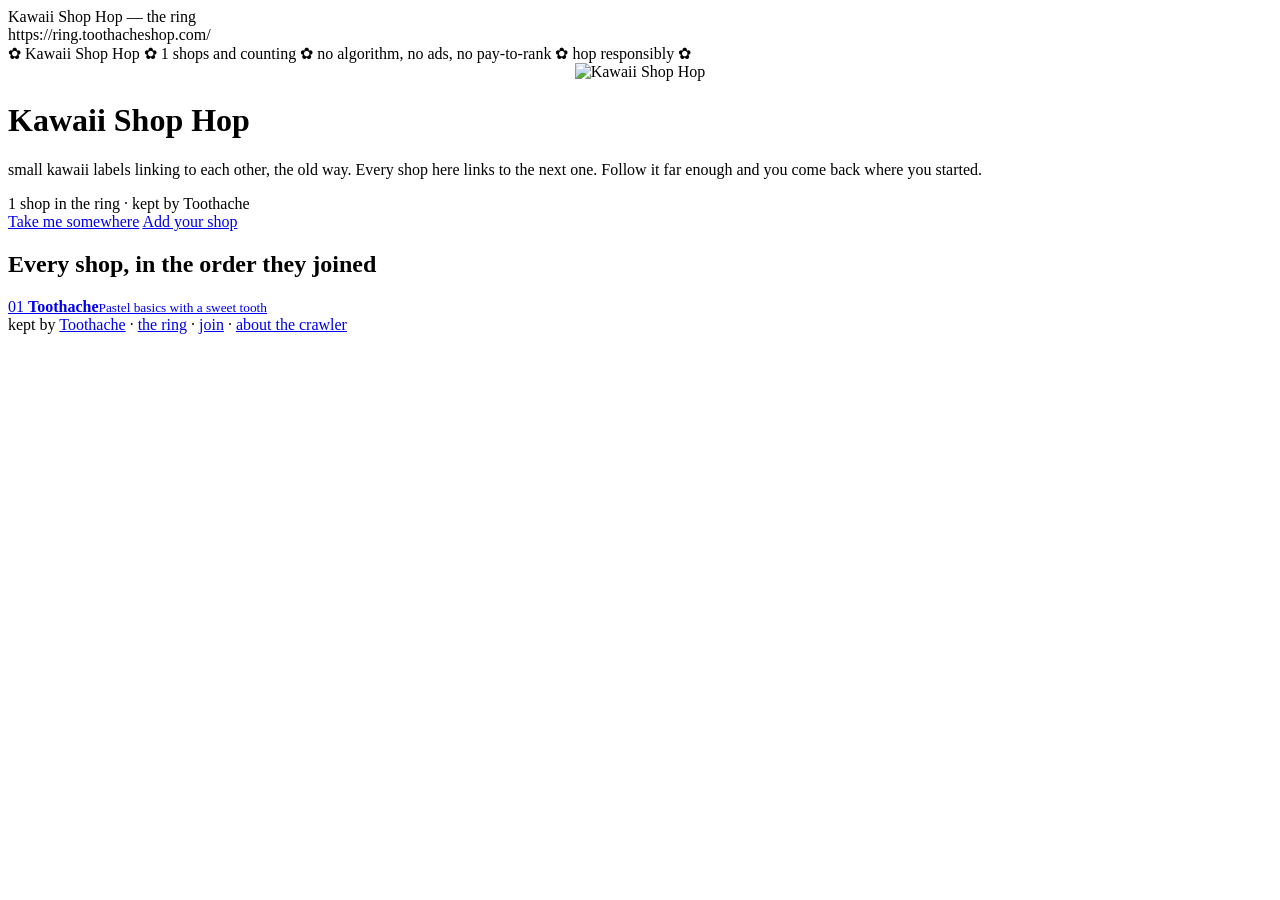
==== docs/index.html @ 08078936 "Add files via upload" ====
<!doctype html>
<html lang="en"><head>
<meta charset="utf-8">
<meta name="viewport" content="width=device-width,initial-scale=1">
<title>Kawaii Shop Hop — the ring</title>
<link rel="stylesheet" href="/ring.css">
<link rel="icon" href="/badge/badge.svg">
</head><body>
<div class="win">
  <div class="title"><span>Kawaii Shop Hop — the ring</span><span class="dots"><i></i><i></i><i></i></span></div>
  <div class="addr"><span>https://ring.toothacheshop.com/</span></div>
  <div class="body">
    <div class="marquee"><span>✿ Kawaii Shop Hop ✿ 1 shops and counting ✿ no algorithm, no ads, no pay-to-rank ✿ hop responsibly ✿</span></div>
    <p style="text-align:center;margin:0 0 10px"><img src="/badge/badge.svg" width="88" height="31" alt="Kawaii Shop Hop"></p>
    <h1>Kawaii Shop Hop</h1>
    <p class="lede">small kawaii labels linking to each other, the old way. Every shop here links to the next one. Follow it far enough and you come back where you started.</p>
    <span class="count">1 shop in the ring · kept by Toothache</span>
    <div class="nav">
      <a class="btn" href="/random/">Take me somewhere</a>
      <a class="btn primary" href="/join/">Add your shop</a>
    </div>
    <h2>Every shop, in the order they joined</h2>
    <div class="grid">
      <a class="card" href="https://toothacheshop.com" data-me="1">
        <span class="n">01</span>
        <span><b>Toothache</b><small>Pastel basics with a sweet tooth</small></span>
      </a>
    </div>
  </div>
</div>
<footer>kept by <a href="https://toothacheshop.com">Toothache</a> · <a href="/">the ring</a> · <a href="/join/">join</a> · <a href="/about/">about the crawler</a></footer>
</body></html>
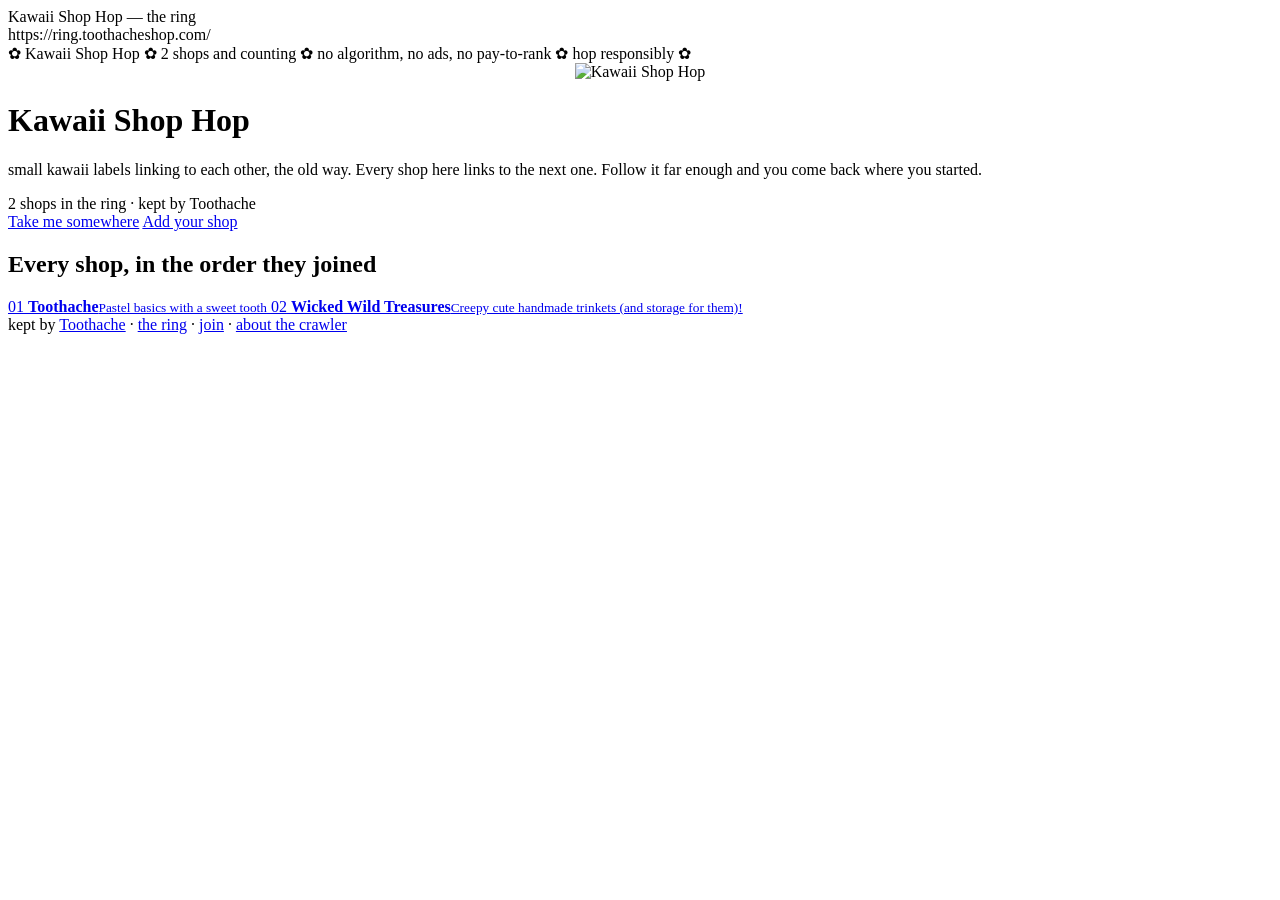
==== commit 761a9aea: "Rebuild the ring" ====
--- a/docs/index.html
+++ b/docs/index.html
@@ -10,11 +10,11 @@
   <div class="title"><span>Kawaii Shop Hop — the ring</span><span class="dots"><i></i><i></i><i></i></span></div>
   <div class="addr"><span>https://ring.toothacheshop.com/</span></div>
   <div class="body">
-    <div class="marquee"><span>✿ Kawaii Shop Hop ✿ 1 shops and counting ✿ no algorithm, no ads, no pay-to-rank ✿ hop responsibly ✿</span></div>
+    <div class="marquee"><span>✿ Kawaii Shop Hop ✿ 2 shops and counting ✿ no algorithm, no ads, no pay-to-rank ✿ hop responsibly ✿</span></div>
     <p style="text-align:center;margin:0 0 10px"><img src="/badge/badge.svg" width="88" height="31" alt="Kawaii Shop Hop"></p>
     <h1>Kawaii Shop Hop</h1>
     <p class="lede">small kawaii labels linking to each other, the old way. Every shop here links to the next one. Follow it far enough and you come back where you started.</p>
-    <span class="count">1 shop in the ring · kept by Toothache</span>
+    <span class="count">2 shops in the ring · kept by Toothache</span>
     <div class="nav">
       <a class="btn" href="/random/">Take me somewhere</a>
       <a class="btn primary" href="/join/">Add your shop</a>
@@ -25,6 +25,10 @@
         <span class="n">01</span>
         <span><b>Toothache</b><small>Pastel basics with a sweet tooth</small></span>
       </a>
+      <a class="card" href="https://wicked-wild-treasures.myshopify.com/" data-me="0">
+        <span class="n">02</span>
+        <span><b>Wicked Wild Treasures</b><small>Creepy cute handmade trinkets (and storage for them)!</small></span>
+      </a>
     </div>
   </div>
 </div>
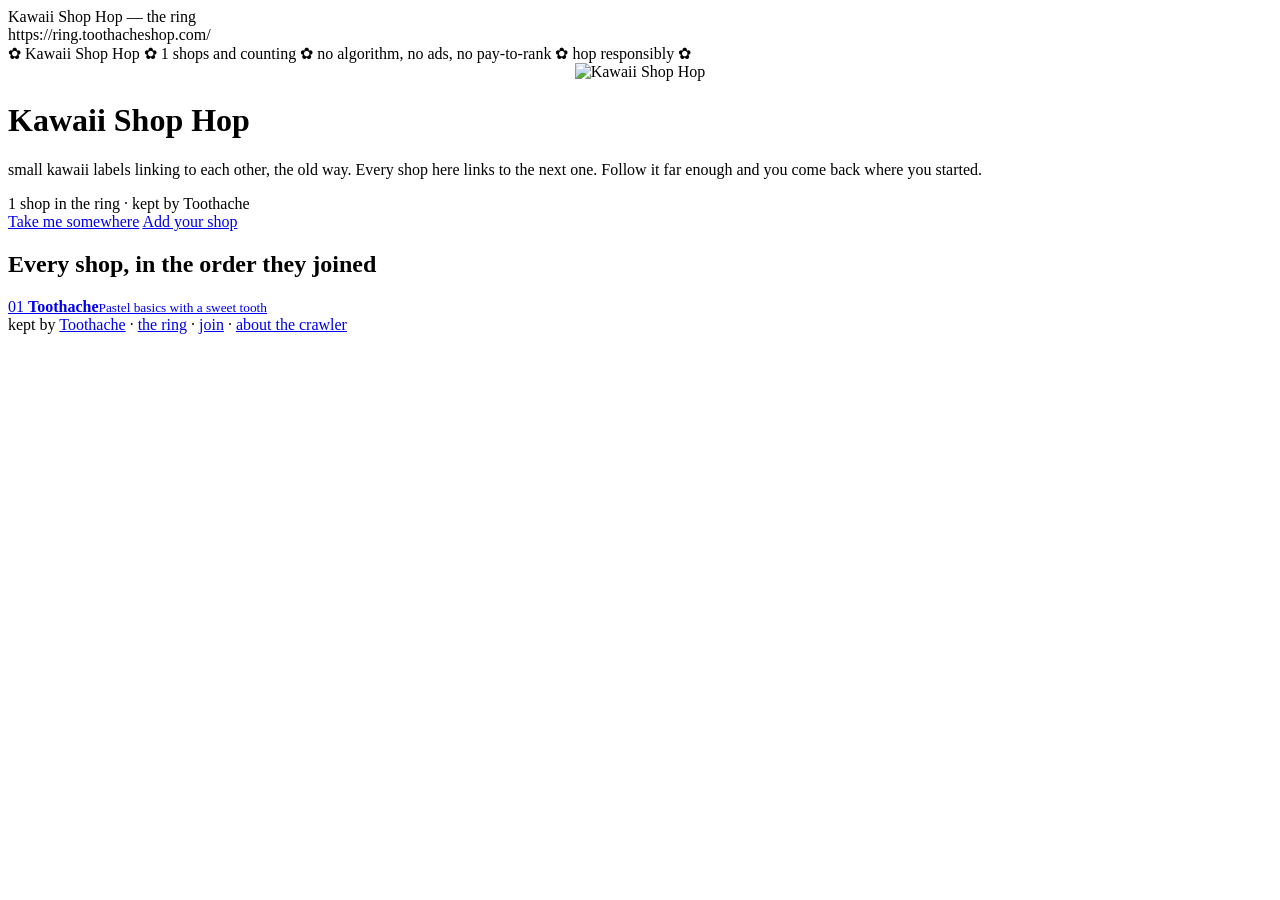
==== commit 9ae06189: "Ring check 2026-08-20" ====
--- a/docs/index.html
+++ b/docs/index.html
@@ -10,11 +10,11 @@
   <div class="title"><span>Kawaii Shop Hop — the ring</span><span class="dots"><i></i><i></i><i></i></span></div>
   <div class="addr"><span>https://ring.toothacheshop.com/</span></div>
   <div class="body">
-    <div class="marquee"><span>✿ Kawaii Shop Hop ✿ 2 shops and counting ✿ no algorithm, no ads, no pay-to-rank ✿ hop responsibly ✿</span></div>
+    <div class="marquee"><span>✿ Kawaii Shop Hop ✿ 1 shops and counting ✿ no algorithm, no ads, no pay-to-rank ✿ hop responsibly ✿</span></div>
     <p style="text-align:center;margin:0 0 10px"><img src="/badge/badge.svg" width="88" height="31" alt="Kawaii Shop Hop"></p>
     <h1>Kawaii Shop Hop</h1>
     <p class="lede">small kawaii labels linking to each other, the old way. Every shop here links to the next one. Follow it far enough and you come back where you started.</p>
-    <span class="count">2 shops in the ring · kept by Toothache</span>
+    <span class="count">1 shop in the ring · kept by Toothache</span>
     <div class="nav">
       <a class="btn" href="/random/">Take me somewhere</a>
       <a class="btn primary" href="/join/">Add your shop</a>
@@ -25,10 +25,6 @@
         <span class="n">01</span>
         <span><b>Toothache</b><small>Pastel basics with a sweet tooth</small></span>
       </a>
-      <a class="card" href="https://wicked-wild-treasures.myshopify.com/" data-me="0">
-        <span class="n">02</span>
-        <span><b>Wicked Wild Treasures</b><small>Creepy cute handmade trinkets (and storage for them)!</small></span>
-      </a>
     </div>
   </div>
 </div>
